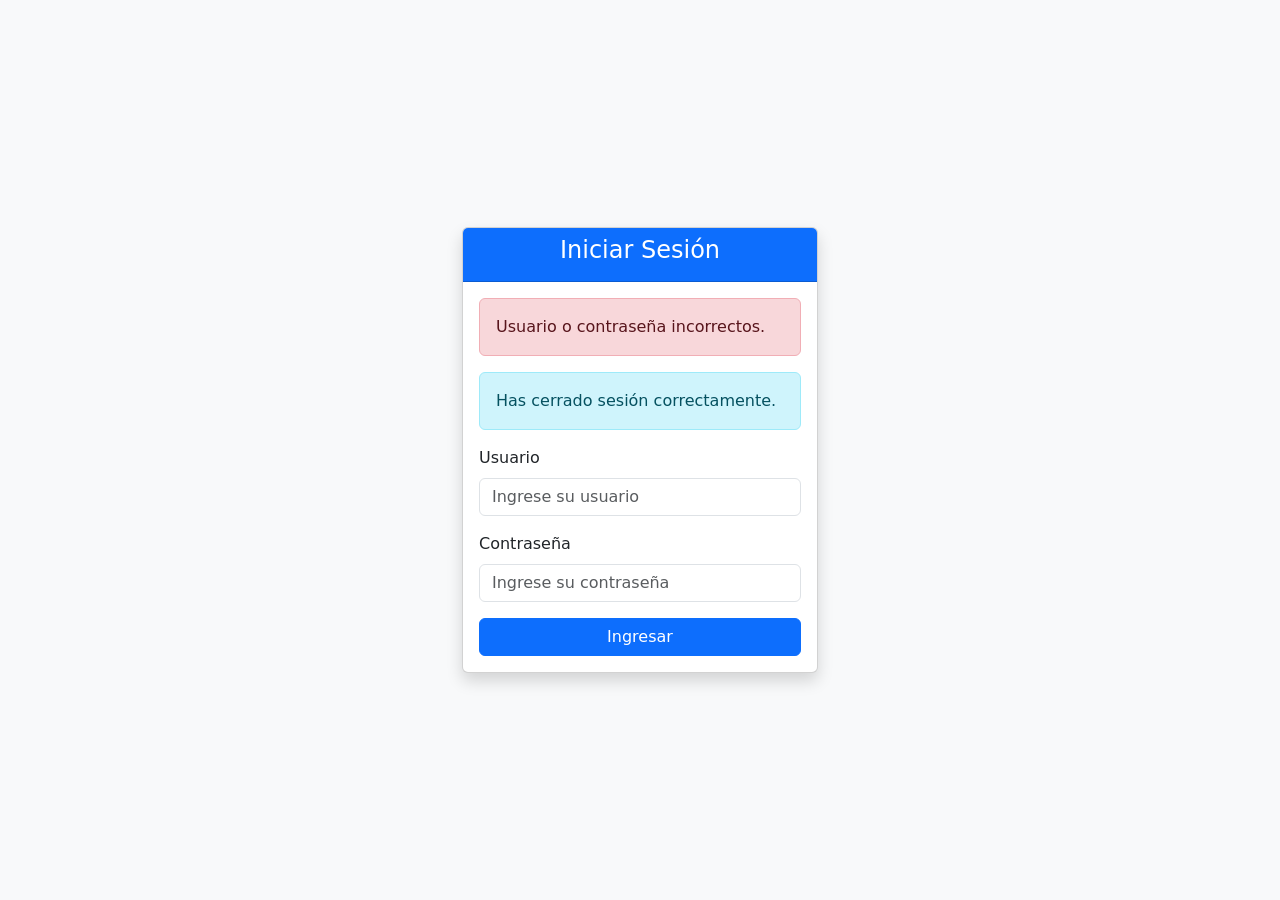
==== src/main/resources/templates/login.html @ 664d1df2 "Se finaliza P5: Control de acceso por roles, SecurityConfig y UI con Thymeleaf Security" ====
<!DOCTYPE html>
<html xmlns:th="http://www.thymeleaf.org">
<head>
    <meta charset="UTF-8">
    <title>Iniciar Sesión - Inventario</title>
    <link rel="stylesheet" href="https://cdn.jsdelivr.net/npm/bootstrap@5.3.0/dist/css/bootstrap.min.css">
</head>
<body class="bg-light d-flex align-items-center vh-100">
<div class="container">
    <div class="row justify-content-center">
        <div class="col-md-4">
            <div class="card shadow">
                <div class="card-header text-center bg-primary text-white">
                    <h4>Iniciar Sesión</h4>
                </div>
                <div class="card-body">
                    <div th:if="${param.error}" class="alert alert-danger" role="alert">
                        Usuario o contraseña incorrectos.
                    </div>
                    <div th:if="${param.logout}" class="alert alert-info" role="alert">
                        Has cerrado sesión correctamente.
                    </div>
                    <form th:action="@{/login}" method="post">
                        <div class="mb-3">
                            <label for="username" class="form-label">Usuario</label>
                            <input type="text" class="form-control" id="username" name="username" required placeholder="Ingrese su usuario">
                        </div>
                        <div class="mb-3">
                            <label for="password" class="form-label">Contraseña</label>
                            <input type="password" class="form-control" id="password" name="password" required placeholder="Ingrese su contraseña">
                        </div>
                        <button type="submit" class="btn btn-primary w-100">Ingresar</button>
                    </form>
                </div>
            </div>
        </div>
    </div>
</div>
</body>
</html>
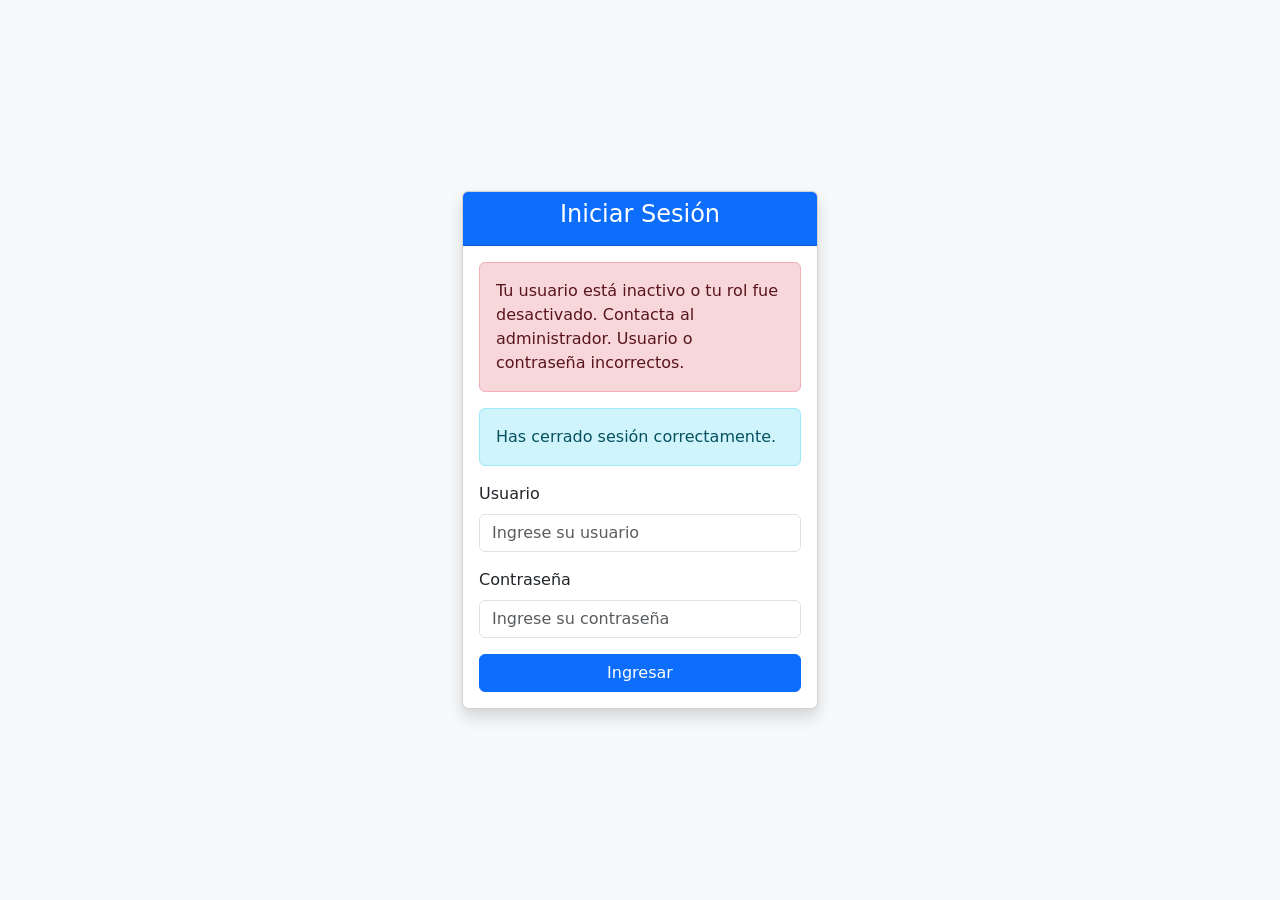
==== commit abfdaa81: "Bloquea el login de usuarios o roles inactivos y muestra el motivo" ====
--- a/src/main/resources/templates/login.html
+++ b/src/main/resources/templates/login.html
@@ -15,7 +15,8 @@
                 </div>
                 <div class="card-body">
                     <div th:if="${param.error}" class="alert alert-danger" role="alert">
-                        Usuario o contraseña incorrectos.
+                        <span th:if="${param.error[0] == 'deshabilitado'}">Tu usuario está inactivo o tu rol fue desactivado. Contacta al administrador.</span>
+                        <span th:unless="${param.error[0] == 'deshabilitado'}">Usuario o contraseña incorrectos.</span>
                     </div>
                     <div th:if="${param.logout}" class="alert alert-info" role="alert">
                         Has cerrado sesión correctamente.
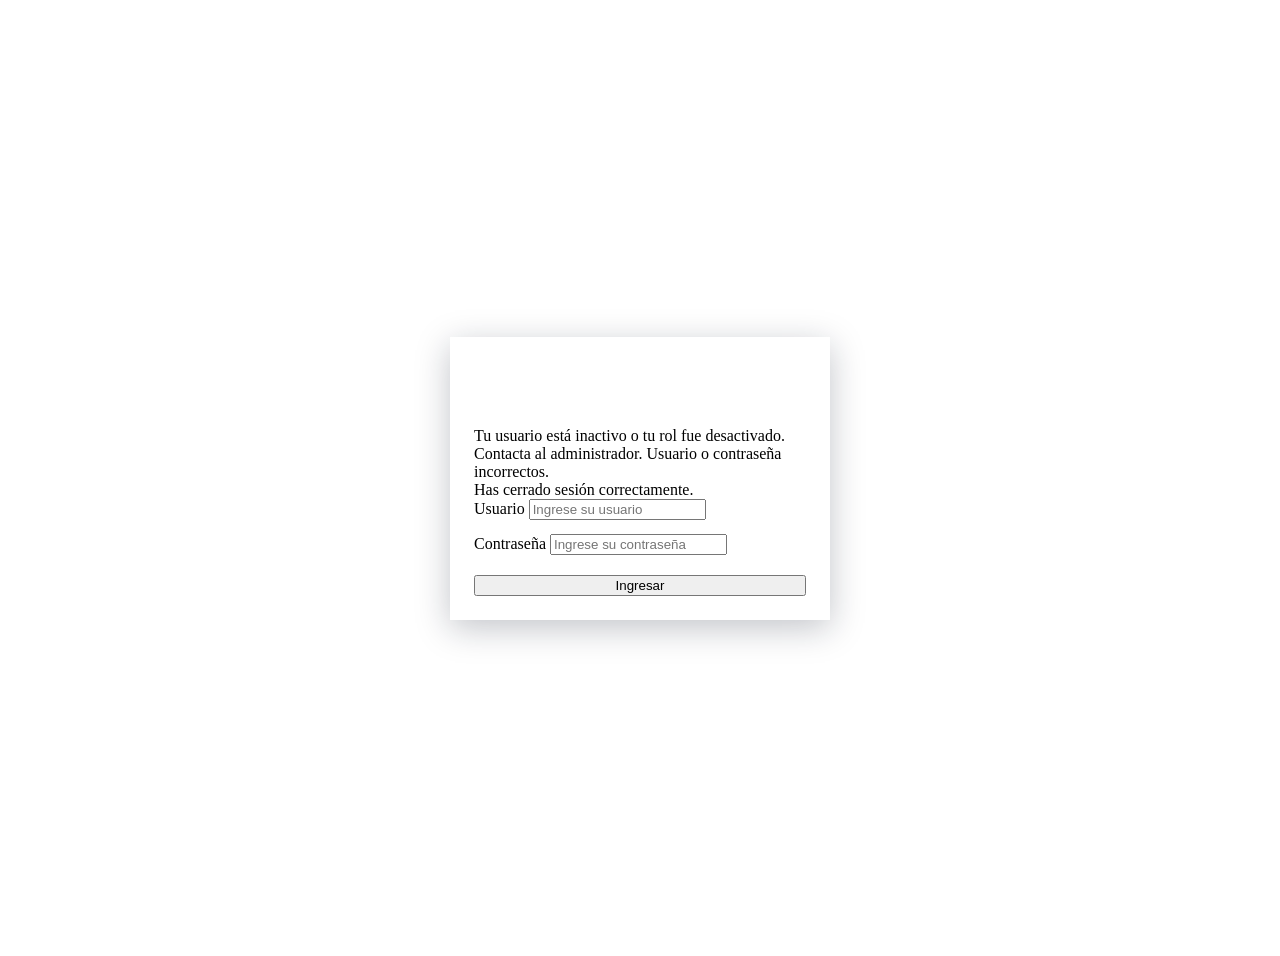
==== commit 851ad988: "Agrega el fragmento compartido de estilo glassmorphism y barra de sesion/navegacion, y lo aplica a l" ====
--- a/src/main/resources/templates/login.html
+++ b/src/main/resources/templates/login.html
@@ -2,40 +2,65 @@
 <html xmlns:th="http://www.thymeleaf.org">
 <head>
     <meta charset="UTF-8">
+    <meta name="viewport" content="width=device-width, initial-scale=1.0">
     <title>Iniciar Sesión - Inventario</title>
-    <link rel="stylesheet" href="https://cdn.jsdelivr.net/npm/bootstrap@5.3.0/dist/css/bootstrap.min.css">
+    <th:block th:replace="~{fragments/layout :: estilos}"></th:block>
+    <style>
+      .login-wrap {
+        min-height: 100vh;
+        display: flex;
+        align-items: center;
+        justify-content: center;
+        position: relative;
+        z-index: 1;
+        padding: 20px;
+      }
+      .login-card {
+        width: 100%;
+        max-width: 380px;
+        background: var(--glass);
+        backdrop-filter: blur(22px) saturate(160%);
+        -webkit-backdrop-filter: blur(22px) saturate(160%);
+        border: 1px solid var(--glass-border);
+        border-radius: var(--radius);
+        box-shadow: 0 8px 32px rgba(15, 23, 42, 0.25);
+        overflow: hidden;
+      }
+      .login-card .cabecera {
+        background: linear-gradient(135deg, var(--primary), var(--primary-2));
+        color: white;
+        text-align: center;
+        padding: 22px;
+      }
+      .login-card .cabecera h1 { font-size: 1.2rem; margin: 0; }
+      .login-card .cuerpo { padding: 24px; }
+      .login-card .campo { margin-bottom: 14px; }
+      .login-card button[type="submit"] { width: 100%; margin-top: 6px; }
+    </style>
 </head>
-<body class="bg-light d-flex align-items-center vh-100">
-<div class="container">
-    <div class="row justify-content-center">
-        <div class="col-md-4">
-            <div class="card shadow">
-                <div class="card-header text-center bg-primary text-white">
-                    <h4>Iniciar Sesión</h4>
+<body>
+<div class="login-wrap">
+    <div class="login-card">
+        <div class="cabecera"><h1>Inventario y Almacén Hospitalario</h1></div>
+        <div class="cuerpo">
+            <div th:if="${param.error}" class="alerta error">
+                <span th:if="${param.error[0] == 'deshabilitado'}">Tu usuario está inactivo o tu rol fue desactivado. Contacta al administrador.</span>
+                <span th:unless="${param.error[0] == 'deshabilitado'}">Usuario o contraseña incorrectos.</span>
+            </div>
+            <div th:if="${param.logout}" class="alerta info">Has cerrado sesión correctamente.</div>
+            <form th:action="@{/login}" method="post">
+                <div class="campo">
+                    <label for="username">Usuario</label>
+                    <input type="text" id="username" name="username" required placeholder="Ingrese su usuario">
                 </div>
-                <div class="card-body">
-                    <div th:if="${param.error}" class="alert alert-danger" role="alert">
-                        <span th:if="${param.error[0] == 'deshabilitado'}">Tu usuario está inactivo o tu rol fue desactivado. Contacta al administrador.</span>
-                        <span th:unless="${param.error[0] == 'deshabilitado'}">Usuario o contraseña incorrectos.</span>
-                    </div>
-                    <div th:if="${param.logout}" class="alert alert-info" role="alert">
-                        Has cerrado sesión correctamente.
-                    </div>
-                    <form th:action="@{/login}" method="post">
-                        <div class="mb-3">
-                            <label for="username" class="form-label">Usuario</label>
-                            <input type="text" class="form-control" id="username" name="username" required placeholder="Ingrese su usuario">
-                        </div>
-                        <div class="mb-3">
-                            <label for="password" class="form-label">Contraseña</label>
-                            <input type="password" class="form-control" id="password" name="password" required placeholder="Ingrese su contraseña">
-                        </div>
-                        <button type="submit" class="btn btn-primary w-100">Ingresar</button>
-                    </form>
+                <div class="campo">
+                    <label for="password">Contraseña</label>
+                    <input type="password" id="password" name="password" required placeholder="Ingrese su contraseña">
                 </div>
-            </div>
+                <button type="submit" class="action">Ingresar</button>
+            </form>
         </div>
     </div>
 </div>
 </body>
-</html>+</html>
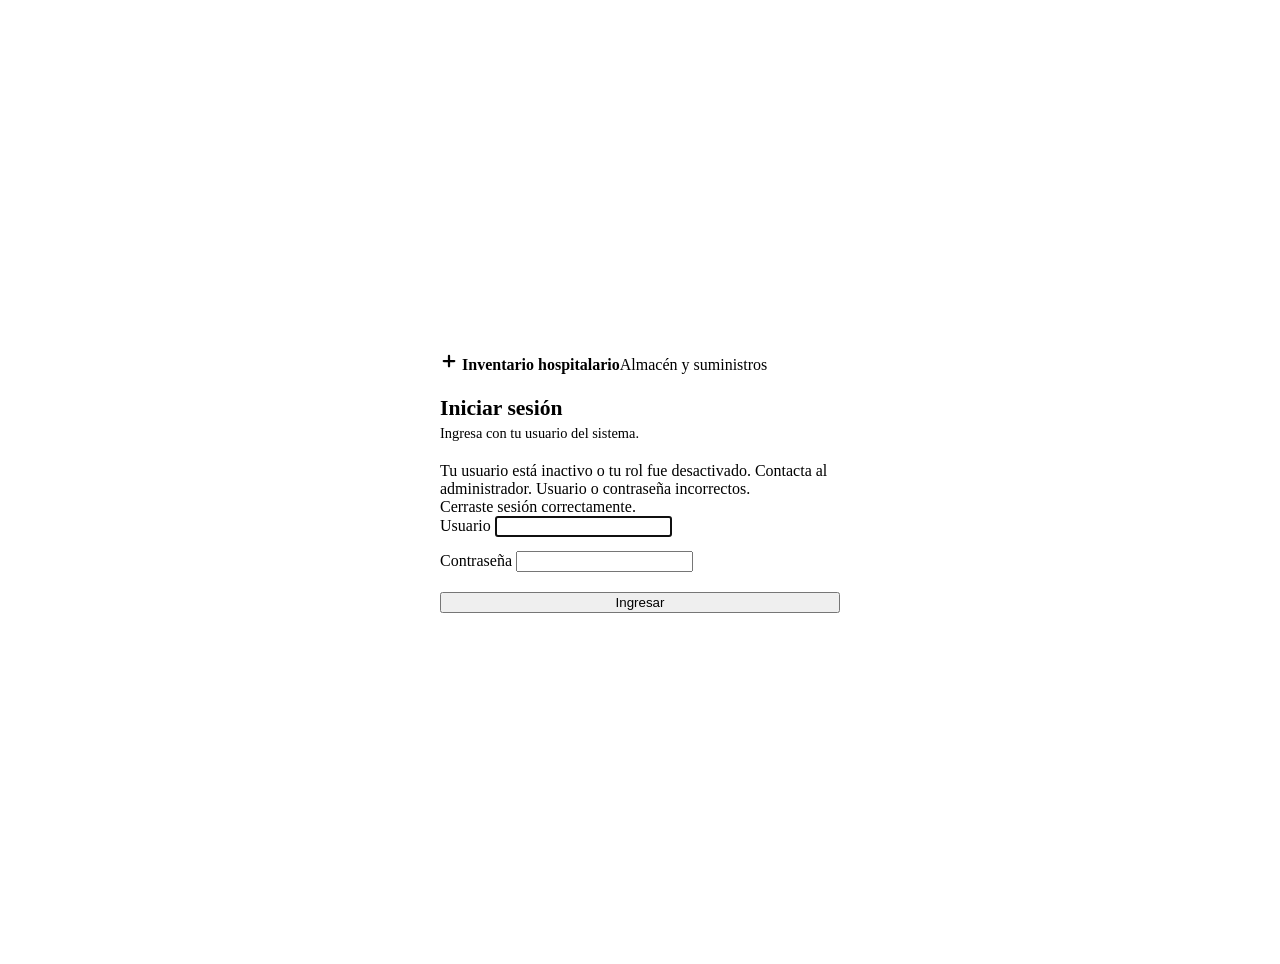
==== commit 26582084: "Aplica el tema glass claro a login, usuarios y roles layout.html carga tema.css y comparte la misma " ====
--- a/src/main/resources/templates/login.html
+++ b/src/main/resources/templates/login.html
@@ -1,66 +1,56 @@
 <!DOCTYPE html>
-<html xmlns:th="http://www.thymeleaf.org">
+<html lang="es" xmlns:th="http://www.thymeleaf.org">
 <head>
     <meta charset="UTF-8">
     <meta name="viewport" content="width=device-width, initial-scale=1.0">
-    <title>Iniciar Sesión - Inventario</title>
+    <title>Iniciar sesión · Inventario hospitalario</title>
     <th:block th:replace="~{fragments/layout :: estilos}"></th:block>
     <style>
       .login-wrap {
         min-height: 100vh;
-        display: flex;
-        align-items: center;
-        justify-content: center;
-        position: relative;
-        z-index: 1;
-        padding: 20px;
+        display: grid;
+        place-items: center;
+        padding: 24px 16px;
       }
-      .login-card {
-        width: 100%;
-        max-width: 380px;
-        background: var(--glass);
-        backdrop-filter: blur(22px) saturate(160%);
-        -webkit-backdrop-filter: blur(22px) saturate(160%);
-        border: 1px solid var(--glass-border);
-        border-radius: var(--radius);
-        box-shadow: 0 8px 32px rgba(15, 23, 42, 0.25);
-        overflow: hidden;
-      }
-      .login-card .cabecera {
-        background: linear-gradient(135deg, var(--primary), var(--primary-2));
-        color: white;
-        text-align: center;
-        padding: 22px;
-      }
-      .login-card .cabecera h1 { font-size: 1.2rem; margin: 0; }
-      .login-card .cuerpo { padding: 24px; }
+      .login-card { width: 100%; max-width: 400px; padding: 28px; }
+      .login-card .marca { margin-bottom: 22px; }
+      .login-card h1 { font-size: 1.35rem; margin-bottom: 4px; }
+      .login-card .bajada { margin: 0 0 20px; color: var(--texto-suave); font-size: 0.9rem; }
       .login-card .campo { margin-bottom: 14px; }
-      .login-card button[type="submit"] { width: 100%; margin-top: 6px; }
+      .login-card .btn { width: 100%; margin-top: 6px; }
     </style>
 </head>
 <body>
-<div class="login-wrap">
-    <div class="login-card">
-        <div class="cabecera"><h1>Inventario y Almacén Hospitalario</h1></div>
-        <div class="cuerpo">
-            <div th:if="${param.error}" class="alerta error">
-                <span th:if="${param.error[0] == 'deshabilitado'}">Tu usuario está inactivo o tu rol fue desactivado. Contacta al administrador.</span>
-                <span th:unless="${param.error[0] == 'deshabilitado'}">Usuario o contraseña incorrectos.</span>
+<main class="login-wrap">
+    <div class="vidrio login-card">
+        <div class="marca">
+            <span class="marca-logo" aria-hidden="true">
+                <svg width="18" height="18" viewBox="0 0 24 24" fill="none" stroke="currentColor" stroke-width="3" stroke-linecap="round"><path d="M12 5v14M5 12h14"/></svg>
+            </span>
+            <span class="marca-texto"><strong>Inventario hospitalario</strong><span>Almacén y suministros</span></span>
+        </div>
+
+        <h1>Iniciar sesión</h1>
+        <p class="bajada">Ingresa con tu usuario del sistema.</p>
+
+        <div th:if="${param.error}" class="alerta error" role="alert">
+            <span th:if="${param.error[0] == 'deshabilitado'}">Tu usuario está inactivo o tu rol fue desactivado. Contacta al administrador.</span>
+            <span th:unless="${param.error[0] == 'deshabilitado'}">Usuario o contraseña incorrectos.</span>
+        </div>
+        <div th:if="${param.logout}" class="alerta info" role="status">Cerraste sesión correctamente.</div>
+
+        <form th:action="@{/login}" method="post">
+            <div class="campo">
+                <label for="username">Usuario</label>
+                <input type="text" id="username" name="username" required autocomplete="username" autofocus>
             </div>
-            <div th:if="${param.logout}" class="alerta info">Has cerrado sesión correctamente.</div>
-            <form th:action="@{/login}" method="post">
-                <div class="campo">
-                    <label for="username">Usuario</label>
-                    <input type="text" id="username" name="username" required placeholder="Ingrese su usuario">
-                </div>
-                <div class="campo">
-                    <label for="password">Contraseña</label>
-                    <input type="password" id="password" name="password" required placeholder="Ingrese su contraseña">
-                </div>
-                <button type="submit" class="action">Ingresar</button>
-            </form>
-        </div>
+            <div class="campo">
+                <label for="password">Contraseña</label>
+                <input type="password" id="password" name="password" required autocomplete="current-password">
+            </div>
+            <button type="submit" class="btn btn-principal">Ingresar</button>
+        </form>
     </div>
-</div>
+</main>
 </body>
 </html>
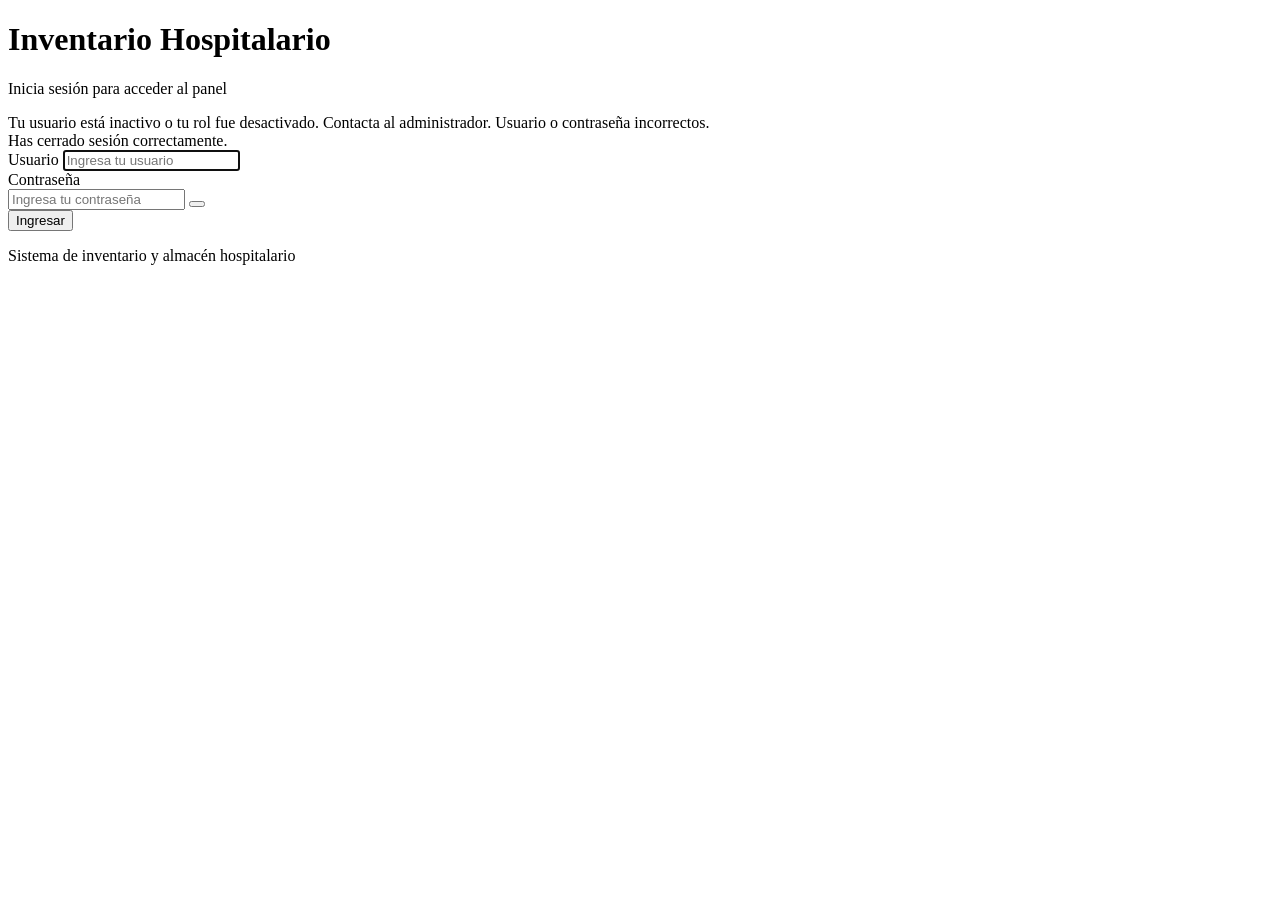
==== commit cc6da0a7: "Rediseña la interfaz del panel, el login y las páginas de usuarios y roles - Hoja de estilos compart" ====
--- a/src/main/resources/templates/login.html
+++ b/src/main/resources/templates/login.html
@@ -3,53 +3,50 @@
 <head>
     <meta charset="UTF-8">
     <meta name="viewport" content="width=device-width, initial-scale=1.0">
-    <title>Iniciar sesión · Inventario hospitalario</title>
+    <title>Iniciar sesión · Inventario Hospitalario</title>
     <th:block th:replace="~{fragments/layout :: estilos}"></th:block>
-    <style>
-      .login-wrap {
-        min-height: 100vh;
-        display: grid;
-        place-items: center;
-        padding: 24px 16px;
-      }
-      .login-card { width: 100%; max-width: 400px; padding: 28px; }
-      .login-card .marca { margin-bottom: 22px; }
-      .login-card h1 { font-size: 1.35rem; margin-bottom: 4px; }
-      .login-card .bajada { margin: 0 0 20px; color: var(--texto-suave); font-size: 0.9rem; }
-      .login-card .campo { margin-bottom: 14px; }
-      .login-card .btn { width: 100%; margin-top: 6px; }
-    </style>
 </head>
 <body>
-<main class="login-wrap">
-    <div class="vidrio login-card">
-        <div class="marca">
-            <span class="marca-logo" aria-hidden="true">
-                <svg width="18" height="18" viewBox="0 0 24 24" fill="none" stroke="currentColor" stroke-width="3" stroke-linecap="round"><path d="M12 5v14M5 12h14"/></svg>
-            </span>
-            <span class="marca-texto"><strong>Inventario hospitalario</strong><span>Almacén y suministros</span></span>
+<main class="auth">
+    <div class="auth-card">
+        <div class="auth-brand">
+            <span class="brand-logo"><span data-icon="logo"></span></span>
+            <div>
+                <h1 class="auth-title">Inventario Hospitalario</h1>
+                <p class="auth-subtitle">Inicia sesión para acceder al panel</p>
+            </div>
         </div>
 
-        <h1>Iniciar sesión</h1>
-        <p class="bajada">Ingresa con tu usuario del sistema.</p>
-
-        <div th:if="${param.error}" class="alerta error" role="alert">
+        <div th:if="${param.error}" class="alert alert-error" role="alert">
+            <span data-icon="error"></span>
             <span th:if="${param.error[0] == 'deshabilitado'}">Tu usuario está inactivo o tu rol fue desactivado. Contacta al administrador.</span>
             <span th:unless="${param.error[0] == 'deshabilitado'}">Usuario o contraseña incorrectos.</span>
         </div>
-        <div th:if="${param.logout}" class="alerta info" role="status">Cerraste sesión correctamente.</div>
+        <div th:if="${param.logout}" class="alert alert-info" role="status">
+            <span data-icon="info"></span>
+            <span>Has cerrado sesión correctamente.</span>
+        </div>
 
-        <form th:action="@{/login}" method="post">
-            <div class="campo">
+        <form th:action="@{/login}" method="post" class="auth-form">
+            <div class="field">
                 <label for="username">Usuario</label>
-                <input type="text" id="username" name="username" required autocomplete="username" autofocus>
+                <input type="text" id="username" name="username" required autofocus
+                       autocomplete="username" placeholder="Ingresa tu usuario">
             </div>
-            <div class="campo">
+            <div class="field">
                 <label for="password">Contraseña</label>
-                <input type="password" id="password" name="password" required autocomplete="current-password">
+                <div class="password-wrap">
+                    <input type="password" id="password" name="password" required
+                           autocomplete="current-password" placeholder="Ingresa tu contraseña">
+                    <button type="button" class="password-toggle" data-target="password" aria-label="Mostrar contraseña">
+                        <span data-icon="ver"></span>
+                    </button>
+                </div>
             </div>
-            <button type="submit" class="btn btn-principal">Ingresar</button>
+            <button type="submit" class="btn btn-primary">Ingresar</button>
         </form>
+
+        <p class="auth-footer">Sistema de inventario y almacén hospitalario</p>
     </div>
 </main>
 </body>
